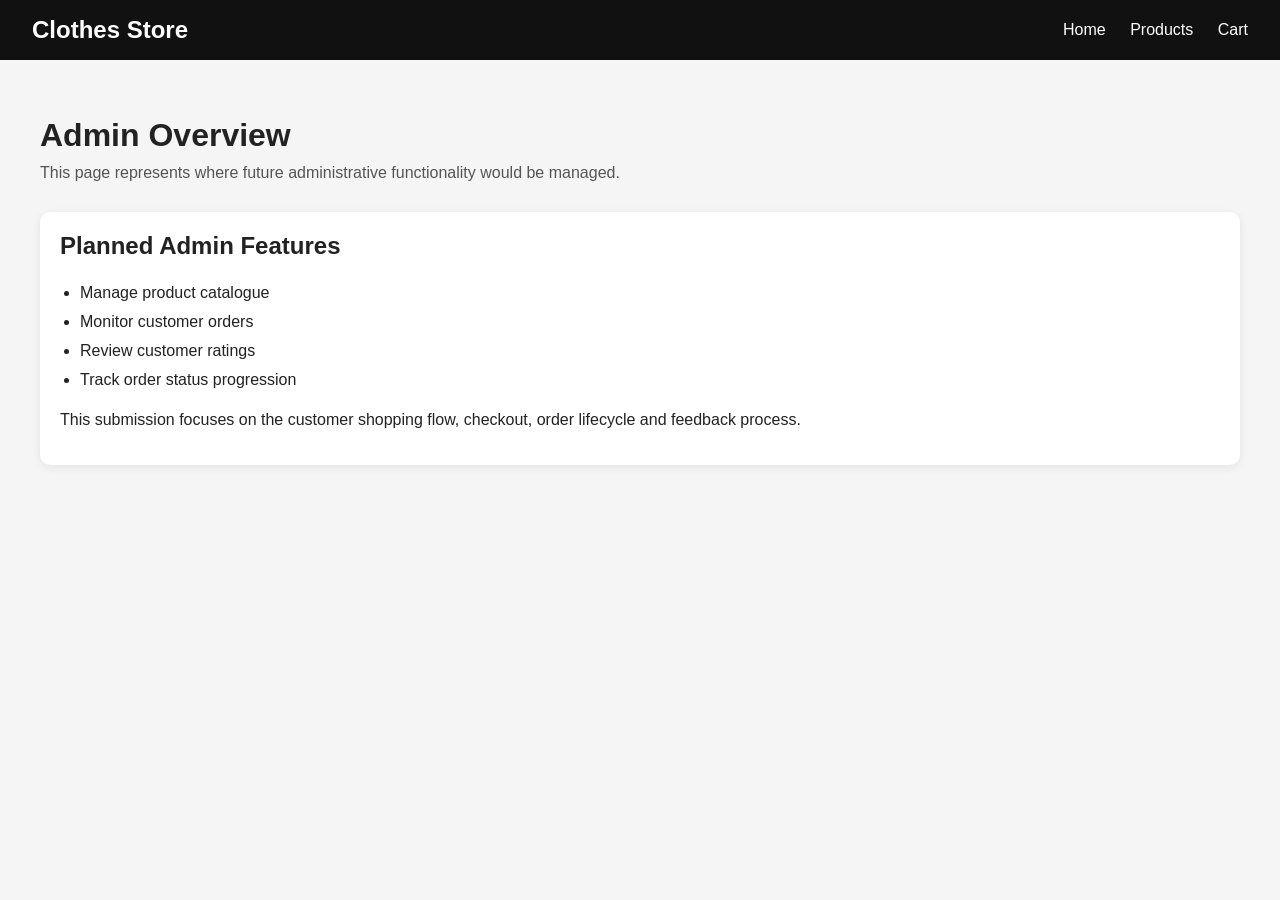
==== frontend/admin.html @ 7f1ce720 "Polishing storefront UI and added basic user authentication flow" ====
<!DOCTYPE html>
<html lang="en">
<head>
    <meta charset="UTF-8">
    <meta name="viewport" content="width=device-width, initial-scale=1.0">
    <title>Admin Overview | Clothes Store</title>
    <link rel="stylesheet" href="css/style.css">
</head>
<body>
    <header class="navbar">
        <div class="brand">Clothes Store</div>
        <nav>
            <a href="index.html">Home</a>
            <a href="products.html">Products</a>
            <a href="cart.html">Cart</a>
        </nav>
    </header>

    <main class="page-container">
        <section class="page-header">
            <h1>Admin Overview</h1>
            <p>This page represents where future administrative functionality would be managed.</p>
        </section>

        <section class="cart-summary">
            <h2>Planned Admin Features</h2>
            <ul>
                <li>Manage product catalogue</li>
                <li>Monitor customer orders</li>
                <li>Review customer ratings</li>
                <li>Track order status progression</li>
            </ul>
            <p>This submission focuses on the customer shopping flow, checkout, order lifecycle and feedback process.</p>
        </section>
    </main>
</body>
</html>
---- frontend/css/style.css ----
body {
    margin: 0;
    font-family: Arial, sans-serif;
    background-color: #f5f5f5;
    color: #222;
}

.navbar {
    background-color: #111;
    color: #fff;
    padding: 16px 32px;
    display: flex;
    justify-content: space-between;
    align-items: center;
}

.navbar .brand {
    font-size: 24px;
    font-weight: bold;
}

.navbar nav a {
    color: #fff;
    text-decoration: none;
    margin-left: 20px;
}

.navbar nav a:hover {
    text-decoration: underline;
}

.page-container {
    max-width: 1200px;
    margin: 0 auto;
    padding: 30px 20px;
}

.page-header h1 {
    margin-bottom: 8px;
    font-size: 32px;
}

.page-header p {
    margin-top: 0;
    color: #666;
}

.filters {
    display: flex;
    gap: 12px;
    flex-wrap: wrap;
    margin: 25px 0;
}

.filters input,
.filters select,
.filters button {
    padding: 10px 12px;
    font-size: 16px;
}

.filters button {
    background-color: #111;
    color: white;
    border: none;
    cursor: pointer;
}

.filters button:hover {
    background-color: #333;
}

.product-grid {
    display: grid;
    grid-template-columns: repeat(auto-fit, minmax(260px, 1fr));
    gap: 20px;
}

.product-card {
    background-color: #fff;
    border-radius: 10px;
    padding: 18px;
    box-shadow: 0 2px 10px rgba(0, 0, 0, 0.08);
}

.product-card h3 {
    margin-top: 0;
    margin-bottom: 10px;
}

.product-card p {
    margin: 6px 0;
    color: #555;
}

.product-price {
    font-size: 20px;
    font-weight: bold;
    color: #111;
    margin-top: 12px;
}

.product-meta {
    font-size: 14px;
    color: #777;
}

.empty-message {
    font-size: 18px;
    color: #777;
}

.cart-button,
.remove-button {
    margin-top: 14px;
    padding: 10px 14px;
    background-color: #111;
    color: white;
    border: none;
    cursor: pointer;
}

.cart-button:hover,
.remove-button:hover {
    background-color: #333;
}

.cart-container {
    max-width: 1000px;
    margin: 0 auto;
    padding: 30px 20px;
}

.cart-item {
    background-color: #fff;
    border-radius: 10px;
    padding: 18px;
    margin-bottom: 18px;
    box-shadow: 0 2px 10px rgba(0, 0, 0, 0.08);
    display: flex;
    justify-content: space-between;
    align-items: flex-start;
    gap: 20px;
}

.cart-summary {
    margin-top: 30px;
    padding: 20px;
    background-color: #fff;
    border-radius: 10px;
    box-shadow: 0 2px 10px rgba(0, 0, 0, 0.08);
}

.cart-summary h2 {
    margin-top: 0;
}

.product-actions {
    display: flex;
    gap: 10px;
    margin-top: 14px;
}

.details-button {
    display: inline-block;
    padding: 10px 14px;
    background-color: #ddd;
    color: #111;
    text-decoration: none;
}

.details-button:hover {
    background-color: #ccc;
}

.product-detail-card {
    background-color: #fff;
    border-radius: 10px;
    padding: 24px;
    box-shadow: 0 2px 10px rgba(0, 0, 0, 0.08);
    max-width: 700px;
}

#checkoutMessage {
    margin-top: 15px;
    font-weight: bold;
}

.success-message {
    color: green;
}

.error-message {
    color: red;
}

.rating-section {
    margin-top: 25px;
    padding-top: 15px;
    border-top: 1px solid #ccc;
}

.rating-section label {
    display: block;
    margin-top: 12px;
    margin-bottom: 6px;
    font-weight: bold;
}

.rating-section input,
.rating-section select,
.rating-section textarea {
    width: 100%;
    max-width: 420px;
    padding: 10px;
    margin-bottom: 10px;
    font-size: 14px;
}

.rating-section textarea {
    min-height: 100px;
    resize: vertical;
}

#ratingMessage {
    margin-top: 12px;
    font-weight: bold;
}

.cart-badge {
    display: inline-block;
    margin-left: 10px;
    padding: 4px 10px;
    background-color: #fff;
    color: #111;
    border-radius: 999px;
    font-size: 14px;
    font-weight: bold;
}

.cart-button:disabled {
    background-color: #999;
    cursor: not-allowed;
}

ul {
    padding-left: 20px;
    line-height: 1.8;
}

.page-header h1 {
    margin-bottom: 10px;
}

.page-header p {
    font-size: 16px;
    color: #555;
}
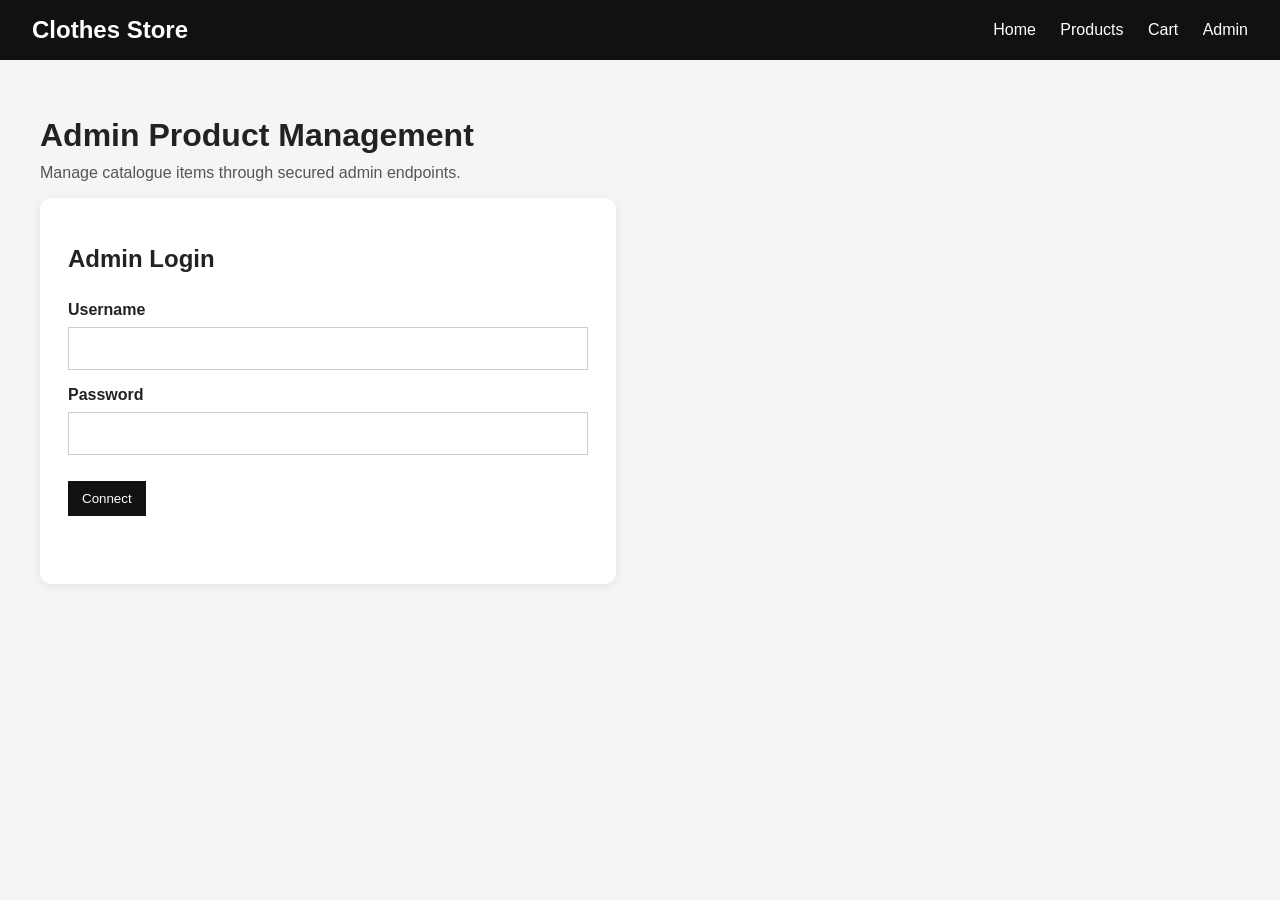
==== commit 0eb07e68: "Linked customer orders to users and strengthened checkout domain model" ====
--- a/frontend/admin.html
+++ b/frontend/admin.html
@@ -3,7 +3,7 @@
 <head>
     <meta charset="UTF-8">
     <meta name="viewport" content="width=device-width, initial-scale=1.0">
-    <title>Admin Overview | Clothes Store</title>
+    <title>Admin | Clothes Store</title>
     <link rel="stylesheet" href="css/style.css">
 </head>
 <body>
@@ -13,25 +13,81 @@
             <a href="index.html">Home</a>
             <a href="products.html">Products</a>
             <a href="cart.html">Cart</a>
+            <a href="admin.html">Admin</a>
         </nav>
     </header>
 
     <main class="page-container">
         <section class="page-header">
-            <h1>Admin Overview</h1>
-            <p>This page represents where future administrative functionality would be managed.</p>
+            <h1>Admin Product Management</h1>
+            <p>Manage catalogue items through secured admin endpoints.</p>
         </section>
 
-        <section class="cart-summary">
-            <h2>Planned Admin Features</h2>
-            <ul>
-                <li>Manage product catalogue</li>
-                <li>Monitor customer orders</li>
-                <li>Review customer ratings</li>
-                <li>Track order status progression</li>
-            </ul>
-            <p>This submission focuses on the customer shopping flow, checkout, order lifecycle and feedback process.</p>
+        <section class="auth-card">
+            <h2>Admin Login</h2>
+            <form id="adminLoginForm" class="auth-form">
+                <label for="adminUsername">Username</label>
+                <input type="text" id="adminUsername" required>
+
+                <label for="adminPassword">Password</label>
+                <input type="password" id="adminPassword" required>
+
+                <button type="submit" class="cart-button">Connect</button>
+                <p id="adminLoginMessage"></p>
+            </form>
+        </section>
+
+        <section id="adminPanel" style="display: none;">
+            <div class="admin-grid">
+                <section class="auth-card">
+                    <h2>Add / Update Product</h2>
+                    <form id="adminProductForm" class="auth-form">
+                        <input type="hidden" id="productId">
+
+                        <label for="productTitle">Title</label>
+                        <input type="text" id="productTitle" required>
+
+                        <label for="productDescription">Description</label>
+                        <input type="text" id="productDescription" required>
+
+                        <label for="productPrice">Price</label>
+                        <input type="number" step="0.01" id="productPrice" required>
+
+                        <label for="productStock">Stock Quantity</label>
+                        <input type="number" id="productStock" required>
+
+                        <label for="productImageUrl">Image URL</label>
+                        <input type="text" id="productImageUrl" required>
+
+                        <label for="productSize">Size</label>
+                        <input type="text" id="productSize" required>
+
+                        <label for="productColour">Colour</label>
+                        <input type="text" id="productColour" required>
+
+                        <label for="productCategory">Category</label>
+                        <input type="text" id="productCategory" required>
+
+                        <label for="productManufacturer">Manufacturer</label>
+                        <input type="text" id="productManufacturer" required>
+
+                        <div class="admin-form-actions">
+                            <button type="submit" class="cart-button">Save Product</button>
+                            <button type="button" id="clearAdminFormButton" class="details-button">Clear</button>
+                        </div>
+
+                        <p id="adminProductMessage"></p>
+                    </form>
+                </section>
+
+                <section class="auth-card">
+                    <h2>Products</h2>
+                    <div id="adminProductsList"></div>
+                </section>
+            </div>
         </section>
     </main>
+
+    <script type="module" src="js/admin.js"></script>
 </body>
 </html>
--- a/frontend/css/style.css
+++ b/frontend/css/style.css
@@ -255,4 +255,157 @@
 .page-header p {
     font-size: 16px;
     color: #555;
+}
+
+.hero-section {
+    background-color: #fff;
+    border-radius: 12px;
+    padding: 40px 32px;
+    box-shadow: 0 2px 10px rgba(0, 0, 0, 0.08);
+    margin-bottom: 30px;
+}
+
+.hero-copy h1 {
+    margin-top: 0;
+    margin-bottom: 12px;
+    font-size: 42px;
+}
+
+.hero-copy p {
+    max-width: 720px;
+    font-size: 18px;
+    line-height: 1.6;
+    color: #555;
+}
+
+.info-grid {
+    display: grid;
+    grid-template-columns: repeat(auto-fit, minmax(240px, 1fr));
+    gap: 20px;
+}
+
+.info-card {
+    background-color: #fff;
+    border-radius: 12px;
+    padding: 22px;
+    box-shadow: 0 2px 10px rgba(0, 0, 0, 0.08);
+}
+
+.info-card h2 {
+    margin-top: 0;
+    margin-bottom: 10px;
+    font-size: 24px;
+}
+
+.info-card p {
+    color: #555;
+    line-height: 1.6;
+}
+
+.auth-card {
+    max-width: 520px;
+    background-color: #fff;
+    border-radius: 12px;
+    padding: 28px;
+    box-shadow: 0 2px 10px rgba(0, 0, 0, 0.08);
+}
+
+.auth-form {
+    display: flex;
+    flex-direction: column;
+    gap: 8px;
+}
+
+.auth-form label {
+    margin-top: 8px;
+    font-weight: bold;
+}
+
+.auth-form input {
+    padding: 12px;
+    font-size: 15px;
+    border: 1px solid #ccc;
+}
+
+.auth-form button {
+    margin-top: 18px;
+    width: fit-content;
+}
+
+.nav-user {
+    color: #fff;
+    margin-left: 20px;
+    font-weight: bold;
+}
+
+.home-actions {
+    display: flex;
+    gap: 12px;
+    margin-top: 22px;
+}
+
+.product-image {
+    width: 100%;
+    height: 240px;
+    object-fit: cover;
+    border-radius: 10px;
+    margin-bottom: 14px;
+    display: block;
+}
+
+.product-detail-image {
+    width: 100%;
+    max-width: 700px;
+    height: 380px;
+    object-fit: cover;
+    border-radius: 12px;
+    margin-bottom: 18px;
+    display: block;
+}
+
+.product-card {
+    display: flex;
+    flex-direction: column;
+}
+
+.product-card p {
+    line-height: 1.5;
+}
+
+.admin-grid {
+    display: grid;
+    grid-template-columns: 1fr 1fr;
+    gap: 24px;
+    margin-top: 24px;
+}
+
+.admin-product-item {
+    display: flex;
+    justify-content: space-between;
+    align-items: flex-start;
+    gap: 16px;
+    padding: 16px 0;
+    border-bottom: 1px solid #ddd;
+}
+
+.admin-product-item p {
+    margin: 6px 0;
+    color: #555;
+}
+
+.admin-item-actions {
+    display: flex;
+    gap: 10px;
+}
+
+.admin-form-actions {
+    display: flex;
+    gap: 12px;
+    margin-top: 18px;
+}
+
+@media (max-width: 900px) {
+    .admin-grid {
+        grid-template-columns: 1fr;
+    }
 }
